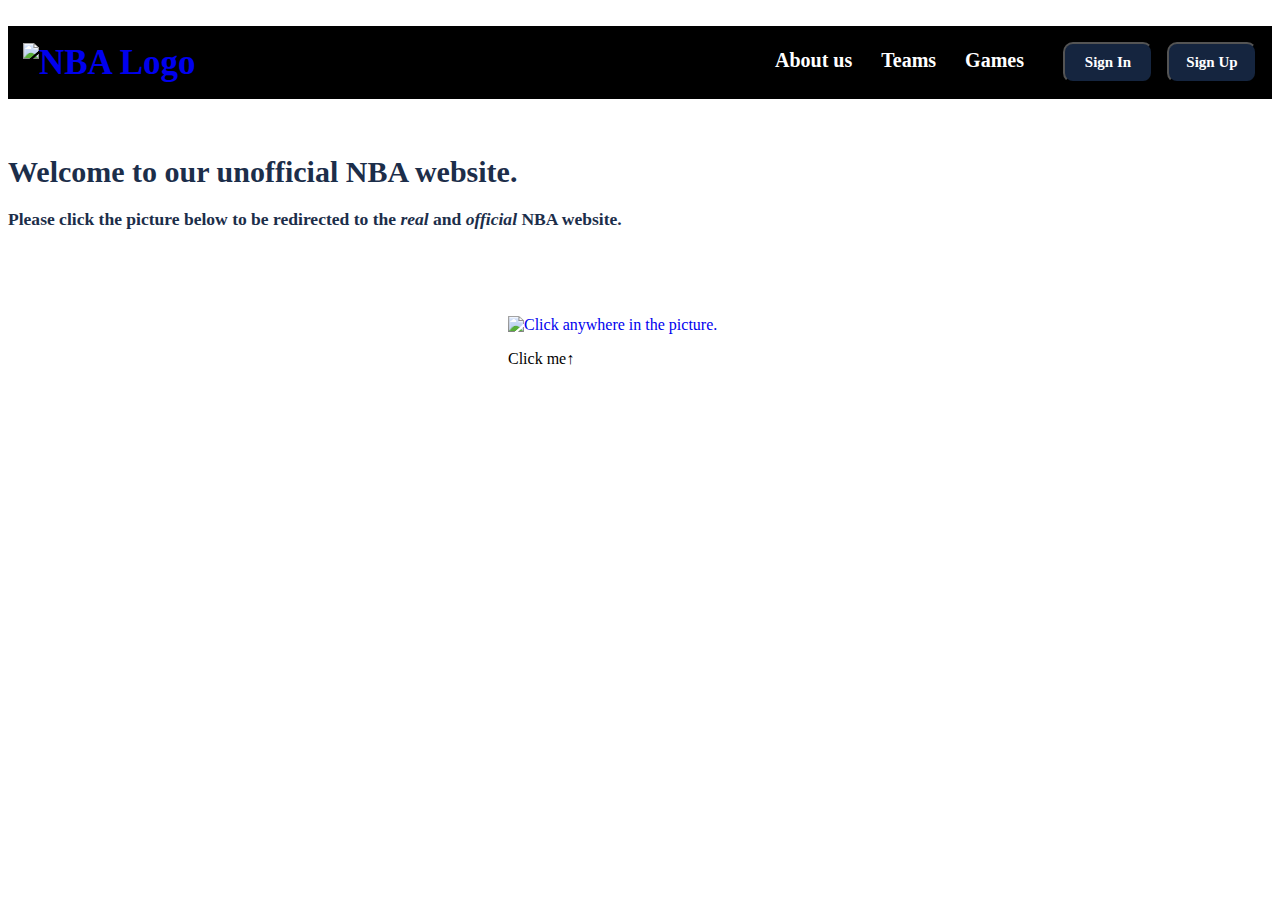
==== Projekti1.html @ c46c41d6 "Add files via upload" ====
<!DOCTYPE html>
<html>
<head>
    <link rel="stylesheet" href="Projekti1.css">
    <title>NBA Stat Tracker</title>
</head>
<img> 
    <nav class="navbar">
        <div class="navdiv">
            <div class="logo">
                <a href="#"><img src="C:\Users\edita\Downloads\nba_PNG2 (2).png" alt="NBA Logo"></a>
            </div>
            <ul>
                <li><a href="AboutUs.html">About us</a></li>
                <li><a href="Teams.html">Teams</a></li>
                <li><a href="Games.html">Games</a></li>
                <button><a href="SignIn.html">Sign In</a></button>
                <button><a href="SignUp.html">Sign Up</a></button>
            </ul>
        </div>
    </nav>
    <br>
    <br>
    <div class="teksti">
        <h1>Welcome to our unofficial NBA website.</h1>
        <h3>Please  click the picture below to be redirected to the <i>real</i> and <i>official </i>NBA website.</h3>
    </div>
    <br>
    <div class=imazhi>
        <a href="https://www.nba.com/" targer="_blank">
    <img src="C:\Users\edita\Downloads\nbacup.jpg" alt="Click anywhere in the picture.">
    </a>
    <p>Click me↑</p>
</div>
</body>
</html>
---- Projekti1.css ----
* {
    text-decoration: none;
}
.navbar {
    background-color: black;
    padding-left: 15px;
    padding-right: 15px;
}

.navdiv {
    display: flex;
    align-items: center;
    justify-content: space-between;
}
.logo {
    font-size: 35px;
    color: white;
    font-weight: 600;
}
li {
    list-style: none;
    display: inline-block;
}
li a {
    color: white;
    font-size: 20px;
    font-weight: bold;
    margin-right: 25px;
    font-family: 'Calibri';
}
button {
    background-color: #15253f;
    margin-left: 10px;
    border-radius: 10px;
    padding: 10px;
    width: 90px;
}
button a {
    color: white;
    font-weight: bold;
    font-size: 15px;
    font-family: 'Calibri';
}
.teksti {
    font-size: 15px;
    color: #1c2e4a;
    font-weight: 200;
}
.imazhi{
    margin-left: 500px;
    margin-top: 50px;
    display: inline-block;
}
.imazhi img{
    width: 500px;
    height: 300px;
    border: 2px;
}
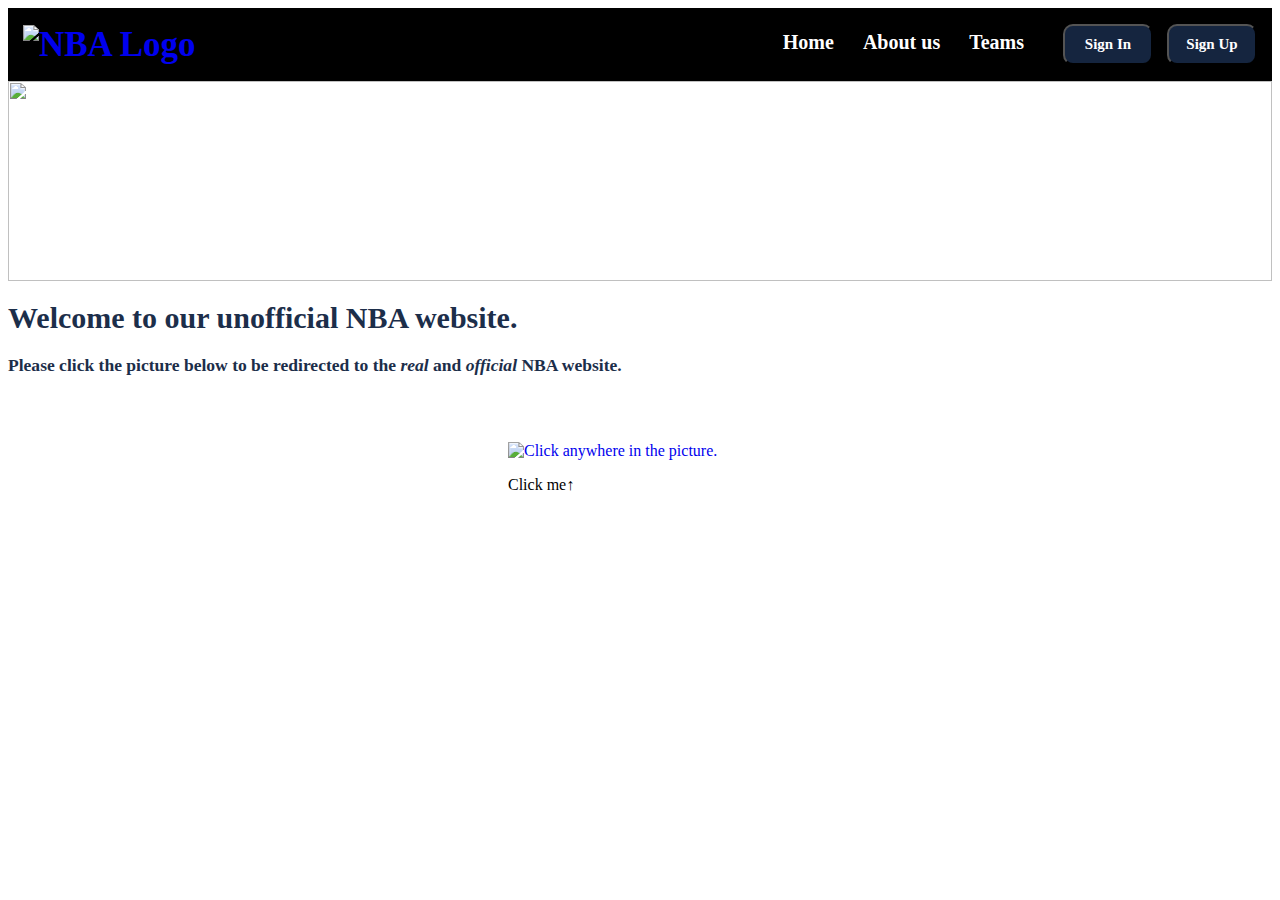
==== commit 28f1c883: "(feat) added new features && fixed style" ====
--- a/Projekti1.html
+++ b/Projekti1.html
@@ -4,23 +4,25 @@
     <link rel="stylesheet" href="Projekti1.css">
     <title>NBA Stat Tracker</title>
 </head>
-<img> 
+<div> 
     <nav class="navbar">
         <div class="navdiv">
             <div class="logo">
                 <a href="#"><img src="C:\Users\edita\Downloads\nba_PNG2 (2).png" alt="NBA Logo"></a>
             </div>
             <ul>
+                <li><a href="Projekti1.html">Home</a></li>
                 <li><a href="AboutUs.html">About us</a></li>
                 <li><a href="Teams.html">Teams</a></li>
-                <li><a href="Games.html">Games</a></li>
                 <button><a href="SignIn.html">Sign In</a></button>
                 <button><a href="SignUp.html">Sign Up</a></button>
             </ul>
         </div>
     </nav>
-    <br>
-    <br>
+    <div class="imazhi-projekti1">
+        <img src="C:\Users\edita\OneDrive\Desktop\GettyImages-80420260-scaledd.jpg">
+        <br>
+    </div>
     <div class="teksti">
         <h1>Welcome to our unofficial NBA website.</h1>
         <h3>Please  click the picture below to be redirected to the <i>real</i> and <i>official </i>NBA website.</h3>
--- a/Projekti1.css
+++ b/Projekti1.css
@@ -42,6 +42,18 @@
     font-size: 15px;
     font-family: 'Calibri';
 }
+.imazhi-projekti1 {
+    width: 100%; 
+    height: 200px; 
+    overflow: hidden; 
+    position: relative; 
+}
+.imazhi-projekti1 img {
+    width: 100%; 
+    height: 100%; 
+    object-fit: cover; 
+    display: block; 
+}
 .teksti {
     font-size: 15px;
     color: #1c2e4a;
@@ -49,7 +61,7 @@
 }
 .imazhi{
     margin-left: 500px;
-    margin-top: 50px;
+    margin-top: 30px;
     display: inline-block;
 }
 .imazhi img{
@@ -57,3 +69,53 @@
     height: 300px;
     border: 2px;
 }
+.imazhi-aboutus {
+    width: 100%; 
+    height: 200px; 
+    overflow: hidden; 
+    position: relative; 
+}
+.imazhi-aboutus img {
+    width: 100%; 
+    height: 100%; 
+    object-fit: cover; 
+    display: block; 
+}
+.teksti-aboutus {
+    font-size: 35px;
+    color: #1c2e4a;
+    font-weight: 200;
+    margin-left:570px
+}
+.Whoarewe{
+    font-size: 20px;
+    margin-left: 10px;
+    font-weight: 600;
+}
+.whoarewe-text{
+    margin-left: 10px;
+    font-size: 15px;
+}
+.whynba{
+    font-size: 20px;
+    font-weight: 600;
+    margin-left:600px;
+    margin-top: -180px;
+}
+.whynba-teksti{
+    font-size: 15px;
+    margin-left: 600px;
+}
+.leaguepass img{
+    width: 200px;
+    height: 100px;
+    margin-left: 50px;
+}
+.signup{
+    width:100%;
+    height: 100vh;
+    background-image:linear-gradient(rgba(0,0,50,0.8),rgba(0,0,50,0.8)), url("C:\Users\edita\Downloads\r51837_2099x1922cc.jpg");
+    background-position: cover;
+    background-size: cover;
+    position: relative;
+}